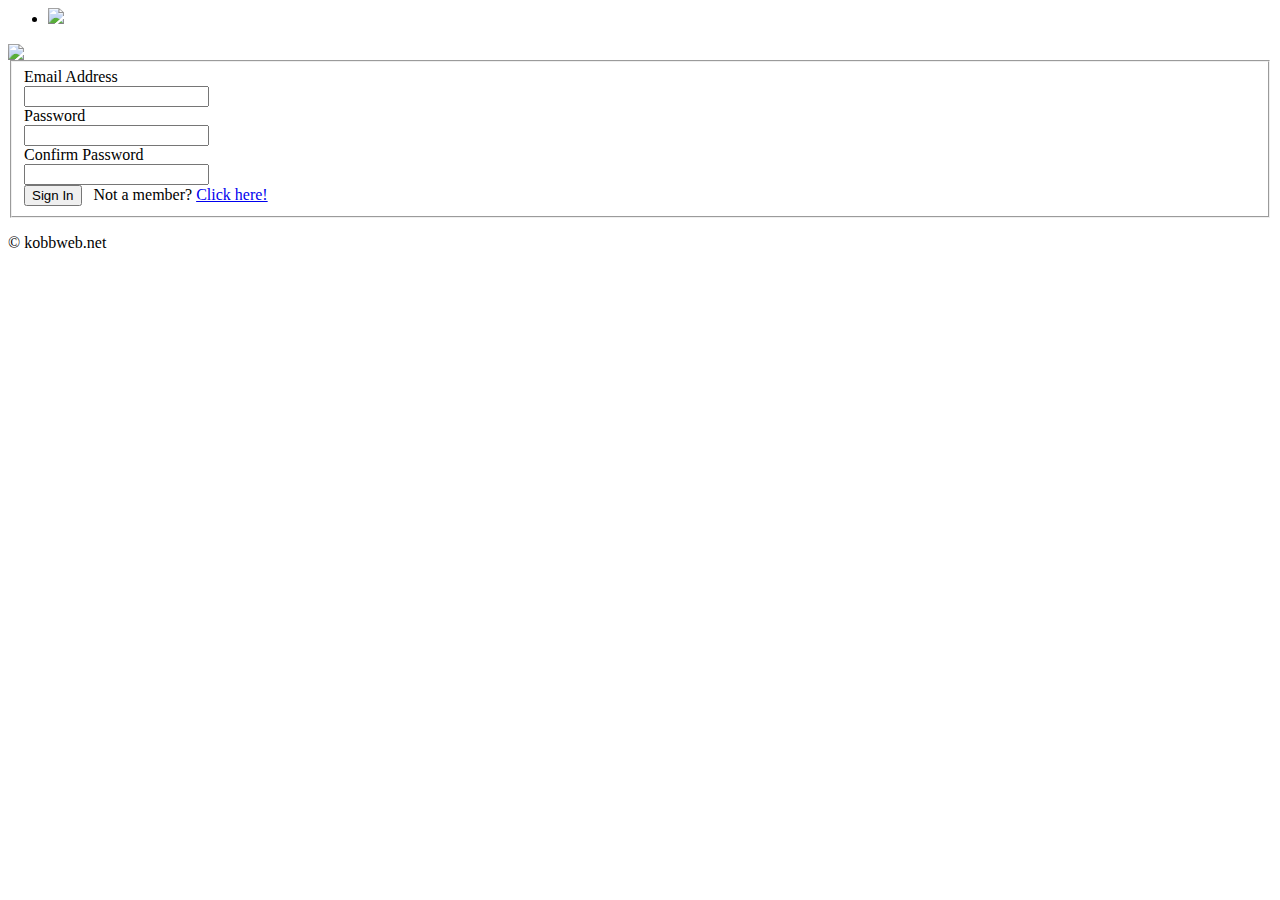
==== kobbweb/static/index.html @ 309e01db "Initial commit of a whole bunch of content, updates to server files in order for the server to actua" ====
<html xmlns="http://www.w4.org/1999/xhtml">
    <head>
        <link href="/static/bootstrap.min.css" media="all" rel="stylesheet" type="text/css"/>
        <link href="/static/kobbweb.css" media="all" rel="stylesheet" type="text/css"/>
    </head>
    <body>
        <script type="text/javascript" src="/static/json2.js"></script>
        <script type="text/javascript" src="/static/jquery-1.5.2.js"></script>
        <script type="text/javascript" src="/static/bootstrap-modal.js"></script>
        <script type="text/javascript" src="/static/login.js"></script>
        <script type="text/javascript">
            $(function() { init(); });
        </script>

        <div class="topbar">
            <div class="fill">
                <div class="container">
                    <ul class="nav">
                        <li><a href="/"><img src="/static/icons/kobbweb_130x20.png"/></a></li>
                    </ul>
                </div>
            </div>
        </div>

        <div class="container">
            <div class="content">
                <div class="alert-message hidden" id="status"></div>
                <div class="row">
                    <div class="span7">
                        <img src="/static/icons/kobb_cropped.png"/>
                    </div>
                    <div class="span7">
                        <form id="login-form">
                            <fieldset>
                                <div class="clearfix">
                                    <label for="email">Email Address</label>
                                    <div class="input">
                                        <input class="xlarge" id="email" type="text"></input>
                                    </div>
                                </div>

                                <div class="clearfix">
                                    <label for="email">Password</label>
                                    <div class="input">
                                        <input class="xlarge" id="password" type="password"></input>
                                    </div>
                                </div>

                                <div class="clearfix hidden" id="password-verify-input">
                                    <label>Confirm Password</label>
                                    <div class="input">
                                        <input class="xlarge" id="password-verify" type="password"></input>
                                    </div>
                                </div>

                                <div class="actions">
                                    <button id="submit" type="button" class="btn primary">Sign In</button>
                                    &nbsp;
                                    <span id="new">Not a member? <a href="#" id="new">Click here!</a></span>
                                </div>
                            </fieldset>
                        </form>
                    </div>
                </div>
            </div>
            <footer>
                <p>&copy; kobbweb.net</p>
            </footer>
        </div>
    </body>
</html>
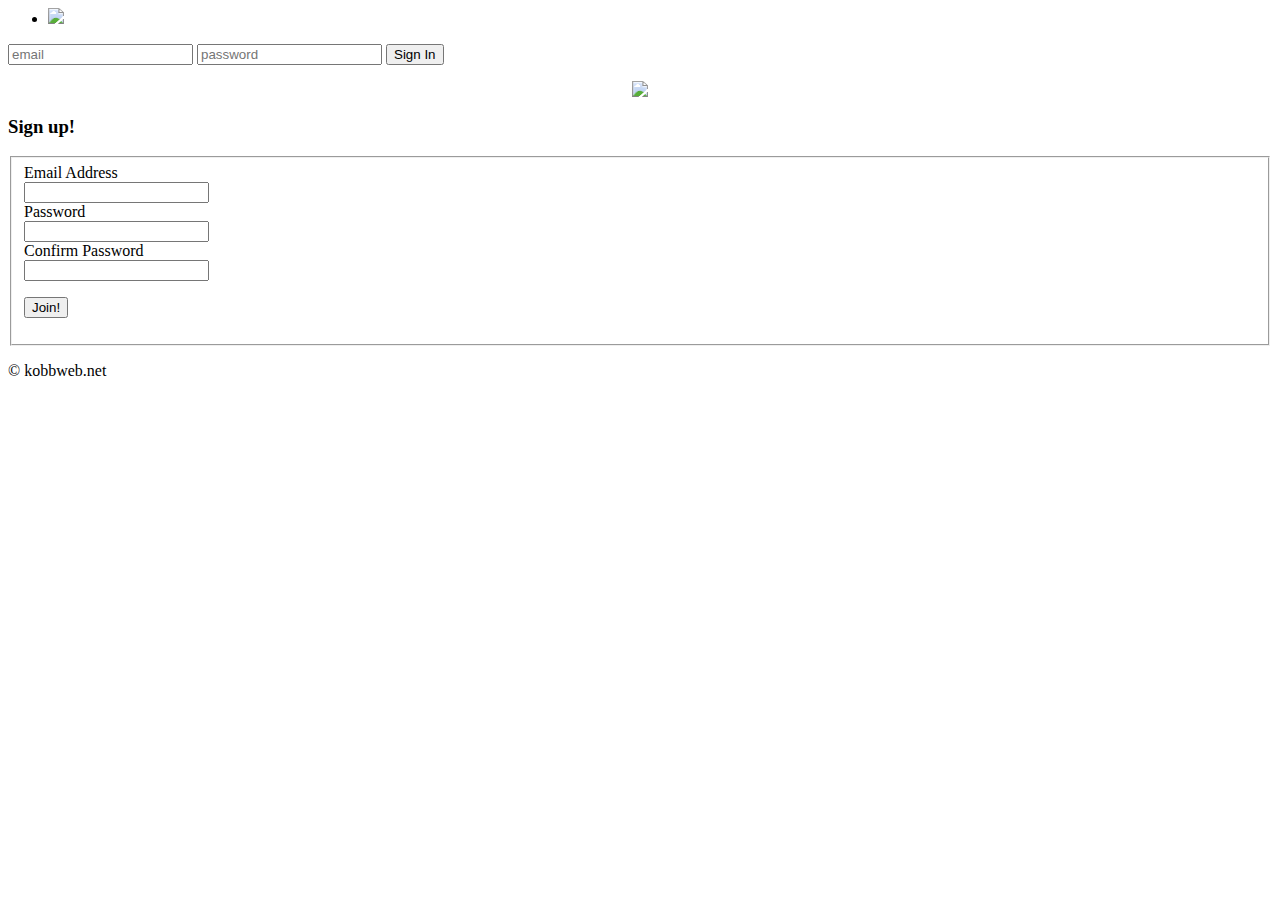
==== commit e4af7241: "Revamped index page and login script." ====
--- a/kobbweb/static/index.html
+++ b/kobbweb/static/index.html
@@ -13,11 +13,16 @@
         </script>
 
         <div class="topbar">
-            <div class="fill">
+            <div class="topbar-inner">
                 <div class="container">
                     <ul class="nav">
                         <li><a href="/"><img src="/static/icons/kobbweb_130x20.png"/></a></li>
                     </ul>
+                    <form id="login-form" class="pull-right" action>
+                            <input id="email" type="text" placeholder="email"></input>
+                            <input id="password" type="password" placeholder="password"></input>
+                            <button id="submit" type="button" class="btn primary">Sign In</button>
+                    </form>
                 </div>
             </div>
         </div>
@@ -27,36 +32,35 @@
                 <div class="alert-message hidden" id="status"></div>
                 <div class="row">
                     <div class="span7">
-                        <img src="/static/icons/kobb_cropped.png"/>
+                        <center><img src="/static/icons/kobb_small.png"/></center>
                     </div>
                     <div class="span7">
-                        <form id="login-form">
+                    <h3>Sign up!</h3>
+                        <form id="join-form">
                             <fieldset>
                                 <div class="clearfix">
                                     <label for="email">Email Address</label>
                                     <div class="input">
-                                        <input class="xlarge" id="email" type="text"></input>
+                                        <input class="xlarge" id="join-email" type="text"></input>
                                     </div>
                                 </div>
 
                                 <div class="clearfix">
                                     <label for="email">Password</label>
                                     <div class="input">
-                                        <input class="xlarge" id="password" type="password"></input>
+                                        <input class="xlarge" id="join-password" type="password"></input>
                                     </div>
                                 </div>
 
-                                <div class="clearfix hidden" id="password-verify-input">
+                                <div class="clearfix" id="password-verify-input">
                                     <label>Confirm Password</label>
                                     <div class="input">
-                                        <input class="xlarge" id="password-verify" type="password"></input>
+                                        <input class="xlarge" id="join-password-verify" type="password"></input>
                                     </div>
                                 </div>
 
                                 <div class="actions">
-                                    <button id="submit" type="button" class="btn primary">Sign In</button>
-                                    &nbsp;
-                                    <span id="new">Not a member? <a href="#" id="new">Click here!</a></span>
+                                    <p><button id="join" type="button" class="btn primary">Join!</button></p>
                                 </div>
                             </fieldset>
                         </form>
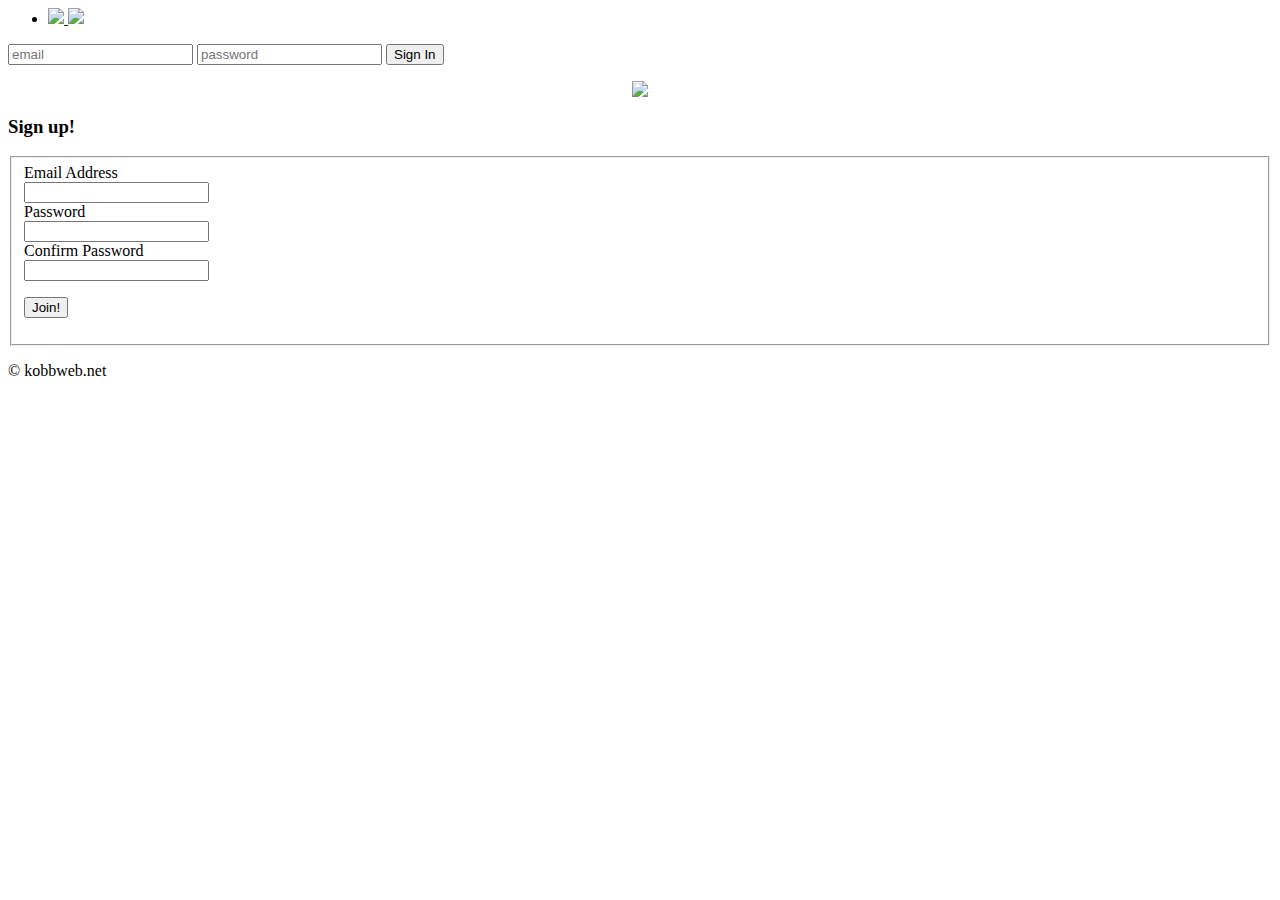
==== commit 06b27fd0: "Add mini-Kobb to index.html." ====
--- a/kobbweb/static/index.html
+++ b/kobbweb/static/index.html
@@ -16,12 +16,12 @@
             <div class="topbar-inner">
                 <div class="container">
                     <ul class="nav">
-                        <li><a href="/"><img src="/static/icons/kobbweb_130x20.png"/></a></li>
+                        <li><a href="/"><img src="/static/icons/kobb_cropped_grey_small.png">&nbsp;<img src="/static/icons/kobbweb_130x20.png"/></a></li>
                     </ul>
                     <form id="login-form" class="pull-right" action>
-                            <input id="email" type="text" placeholder="email"></input>
-                            <input id="password" type="password" placeholder="password"></input>
-                            <button id="submit" type="button" class="btn primary">Sign In</button>
+                        <input id="email" type="text" placeholder="email"></input>
+                        <input id="password" type="password" placeholder="password"></input>
+                        <button id="submit" type="button" class="btn primary">Sign In</button>
                     </form>
                 </div>
             </div>
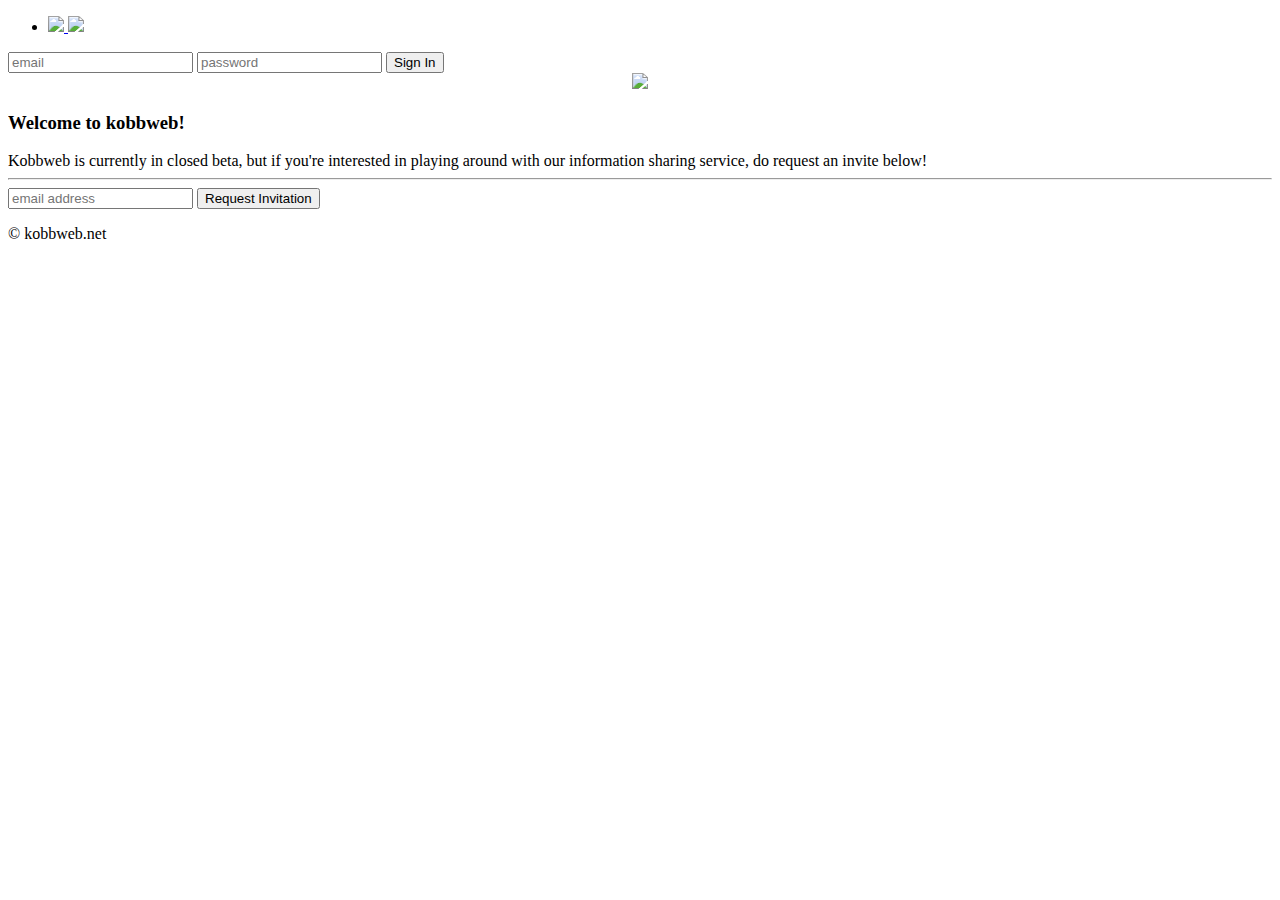
==== commit 3d671c09: "Add "invite" box on front page. Added appropriate doctype declarations which fixed Bootstrap's rende" ====
--- a/kobbweb/static/index.html
+++ b/kobbweb/static/index.html
@@ -1,3 +1,4 @@
+<!doctype html>
 <html xmlns="http://www.w4.org/1999/xhtml">
     <head>
         <link href="/static/bootstrap.min.css" media="all" rel="stylesheet" type="text/css"/>
@@ -29,12 +30,23 @@
 
         <div class="container">
             <div class="content">
-                <div class="alert-message hidden" id="status"></div>
+                <div class="alert-message hidden" id="status">
+                </div>
                 <div class="row">
                     <div class="span7">
                         <center><img src="/static/icons/kobb_small.png"/></center>
                     </div>
                     <div class="span7">
+                    <h3>Welcome to kobbweb!</h3>
+                    Kobbweb is currently in closed beta, but if you're interested in playing around with our 
+                    information sharing service, do request an invite below!
+
+                    <div>
+                    <hr/>
+                        <input type="text" id="invitation" placeholder="email address"/>
+                        <button type="button" class="btn primary" id="invite-submit">Request Invitation</button>
+                    </div>
+                    <!--
                     <h3>Sign up!</h3>
                         <form id="join-form">
                             <fieldset>
@@ -64,6 +76,7 @@
                                 </div>
                             </fieldset>
                         </form>
+                    -->
                     </div>
                 </div>
             </div>
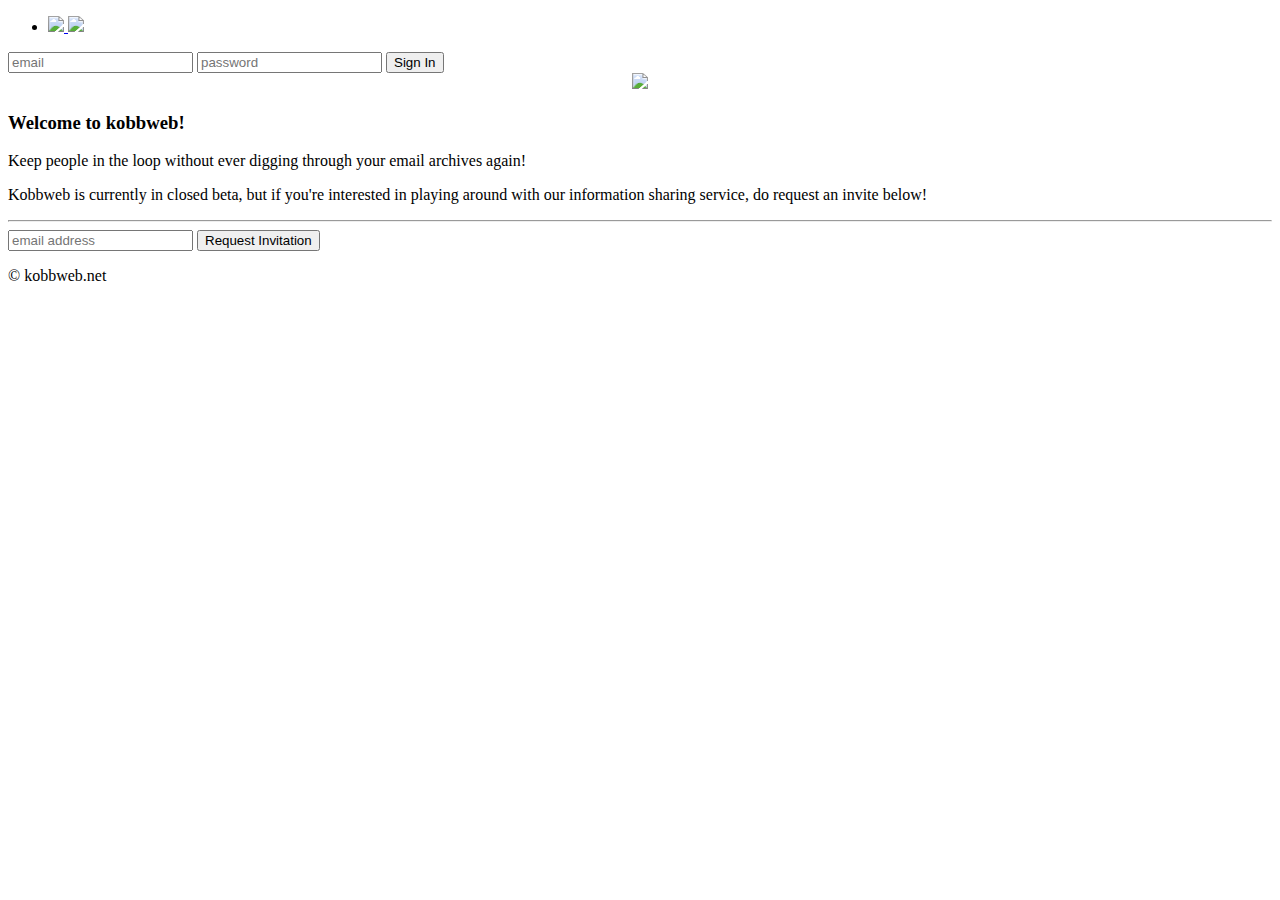
==== commit b170ebb1: "Modified the wording on the front page." ====
--- a/kobbweb/static/index.html
+++ b/kobbweb/static/index.html
@@ -38,7 +38,8 @@
                     </div>
                     <div class="span7">
                     <h3>Welcome to kobbweb!</h3>
-                    Kobbweb is currently in closed beta, but if you're interested in playing around with our 
+                    <p/>Keep people in the loop without ever digging through your email archives again!
+                    <p/>Kobbweb is currently in closed beta, but if you're interested in playing around with our 
                     information sharing service, do request an invite below!
 
                     <div>
